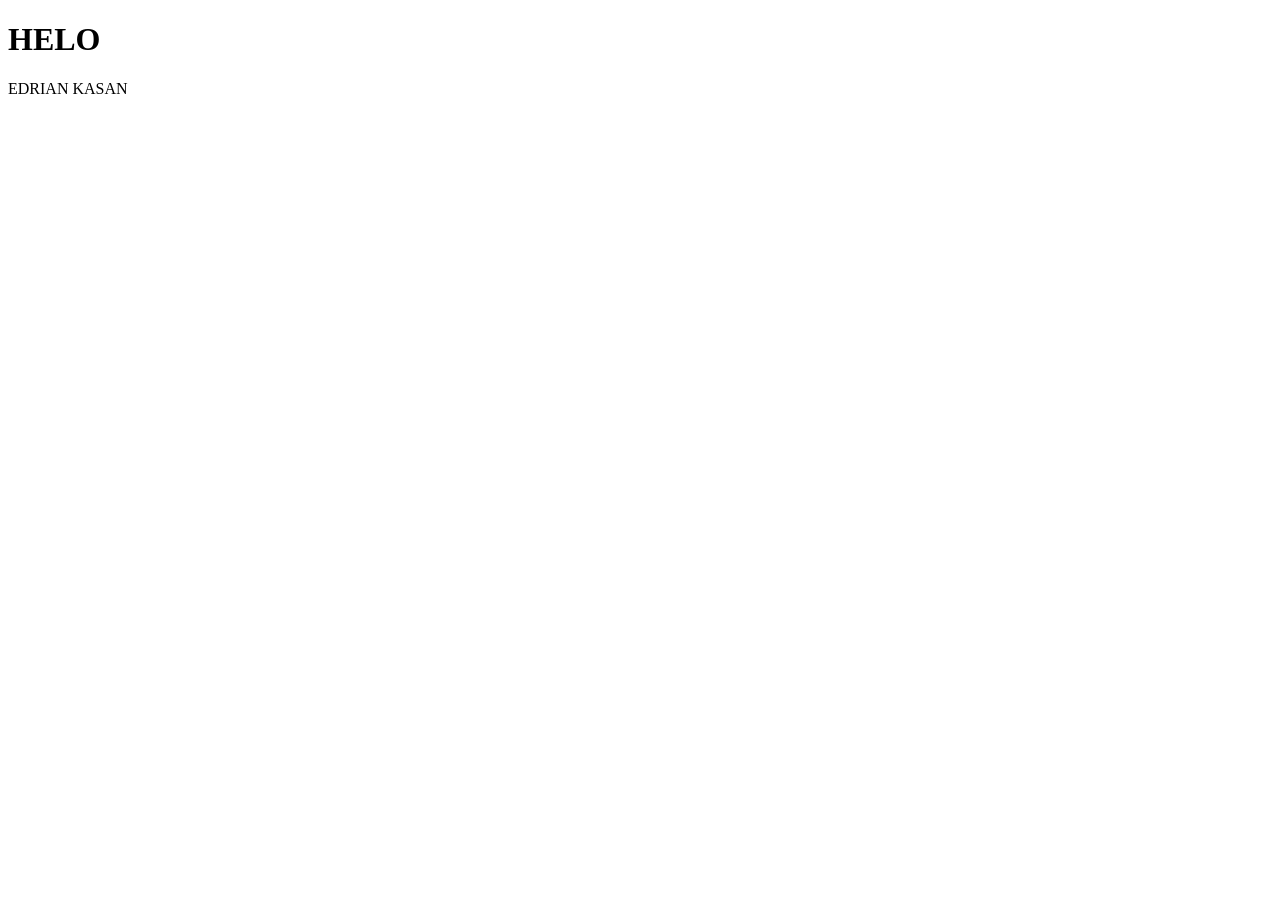
==== index.html @ af535d5a "adding index.html" ====
<!DOCTYPE html>
<html lang="en">
<head>
    <meta charset="UTF-8">
    <meta name="viewport" content="width=device-width, initial-scale=1.0">
    <title>Document</title>
</head>
<body>
    <h1>HELO</h1>
    <p>EDRIAN KASAN</p>
</body>
</html>
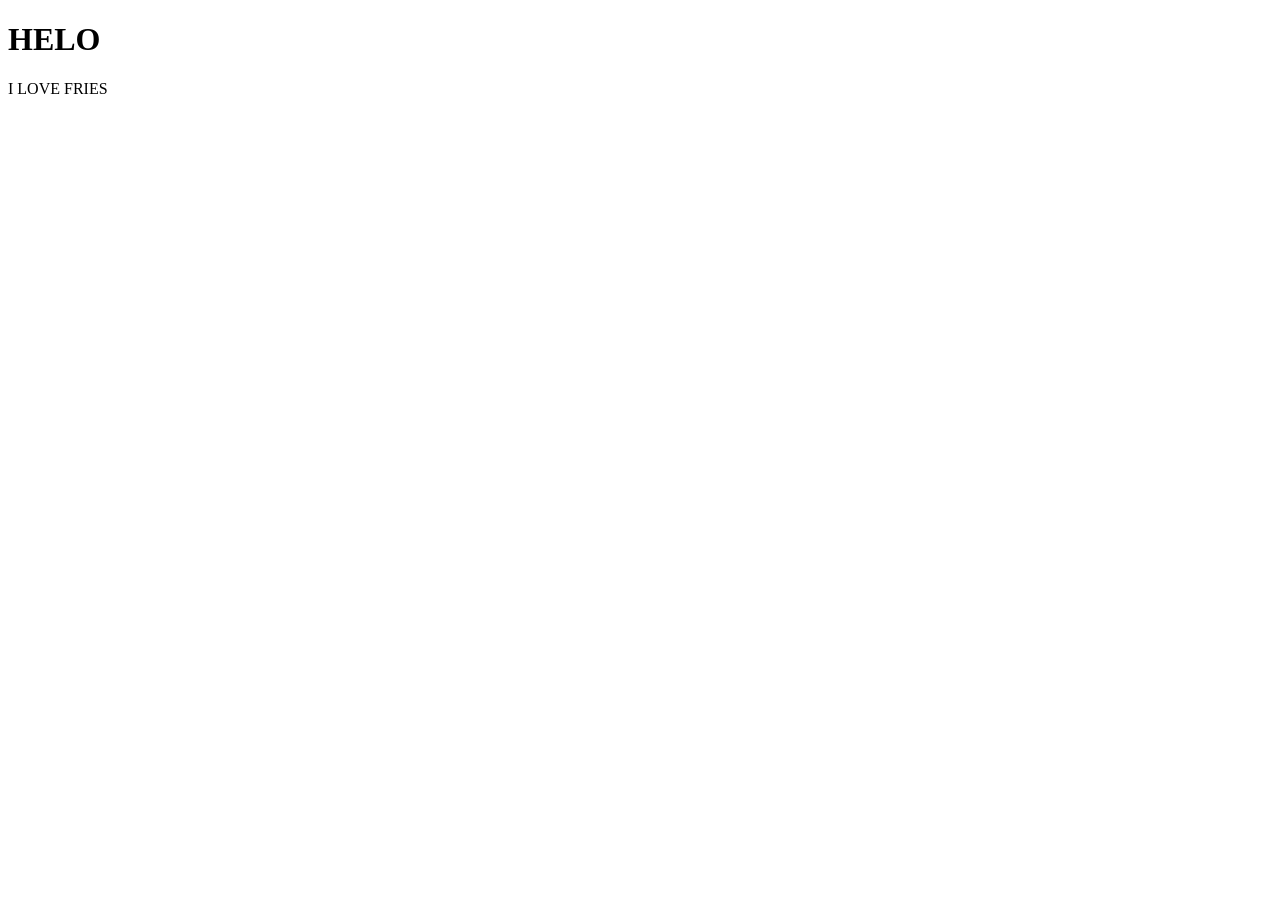
==== commit 6bd0692b: "change" ====
--- a/index.html
+++ b/index.html
@@ -7,6 +7,6 @@
 </head>
 <body>
     <h1>HELO</h1>
-    <p>EDRIAN KASAN</p>
+    <p>I LOVE FRIES</p>
 </body>
 </html>
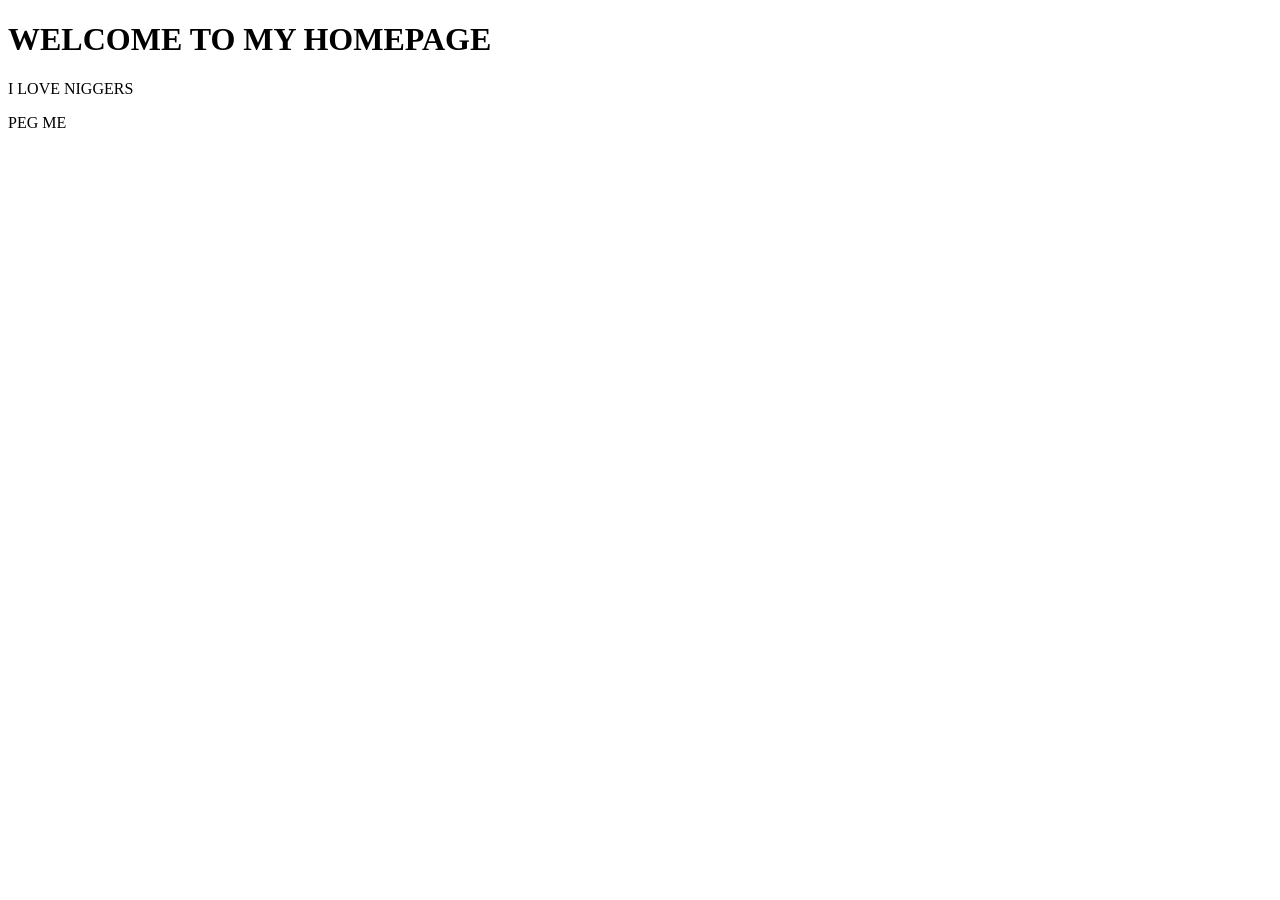
==== commit 39bffa2e: "for conflict" ====
--- a/index.html
+++ b/index.html
@@ -6,7 +6,8 @@
     <title>Document</title>
 </head>
 <body>
-    <h1>HELO</h1>
-    <p>I LOVE FRIES</p>
+    <h1>WELCOME TO MY HOMEPAGE</h1>
+    <p>I LOVE NIGGERS</p>
+    <p>PEG ME</p>
 </body>
 </html>
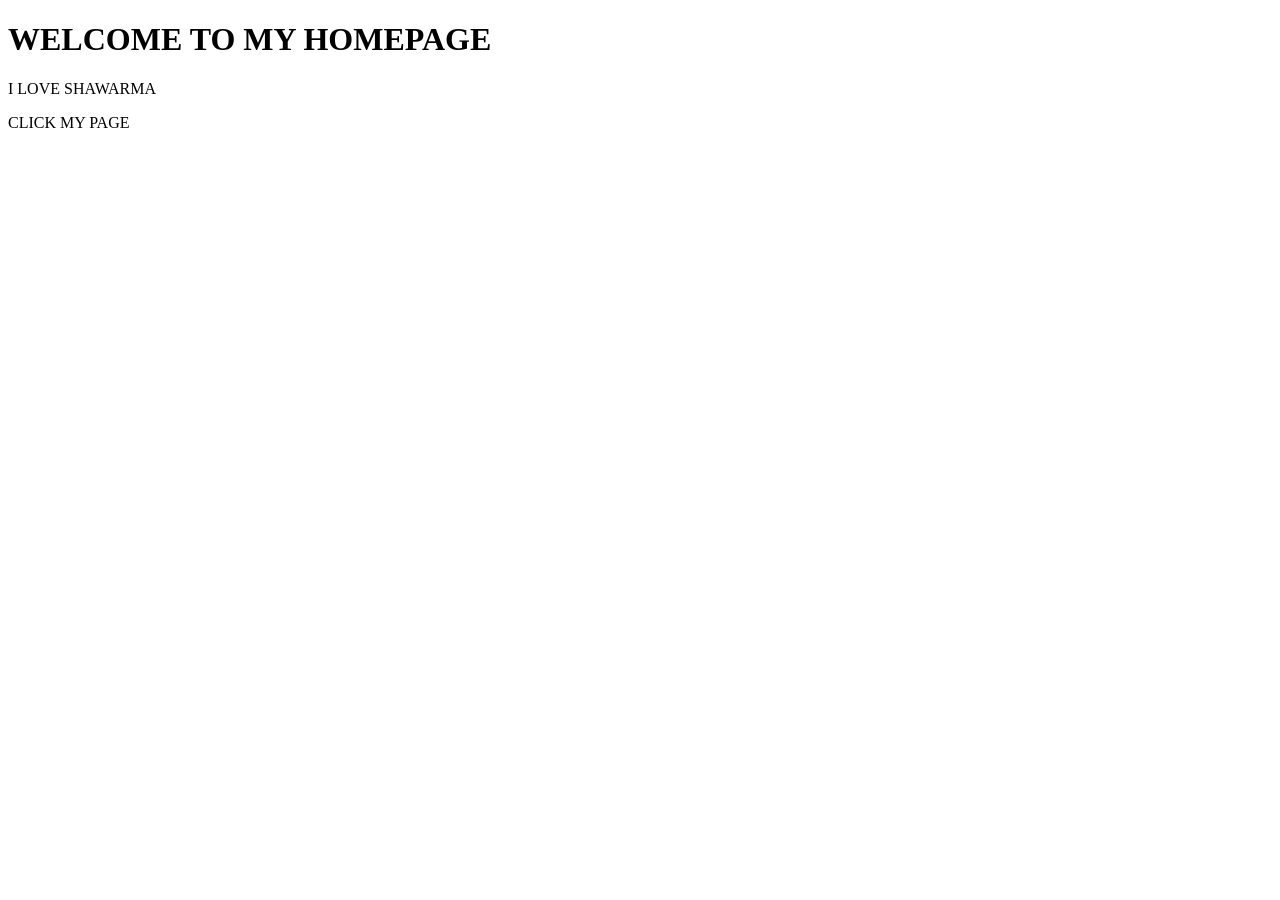
==== commit 826faa89: "for conflict" ====
--- a/index.html
+++ b/index.html
@@ -7,7 +7,7 @@
 </head>
 <body>
     <h1>WELCOME TO MY HOMEPAGE</h1>
-    <p>I LOVE NIGGERS</p>
-    <p>PEG ME</p>
+    <p>I LOVE SHAWARMA</p>
+    <p>CLICK MY PAGE</p>
 </body>
 </html>
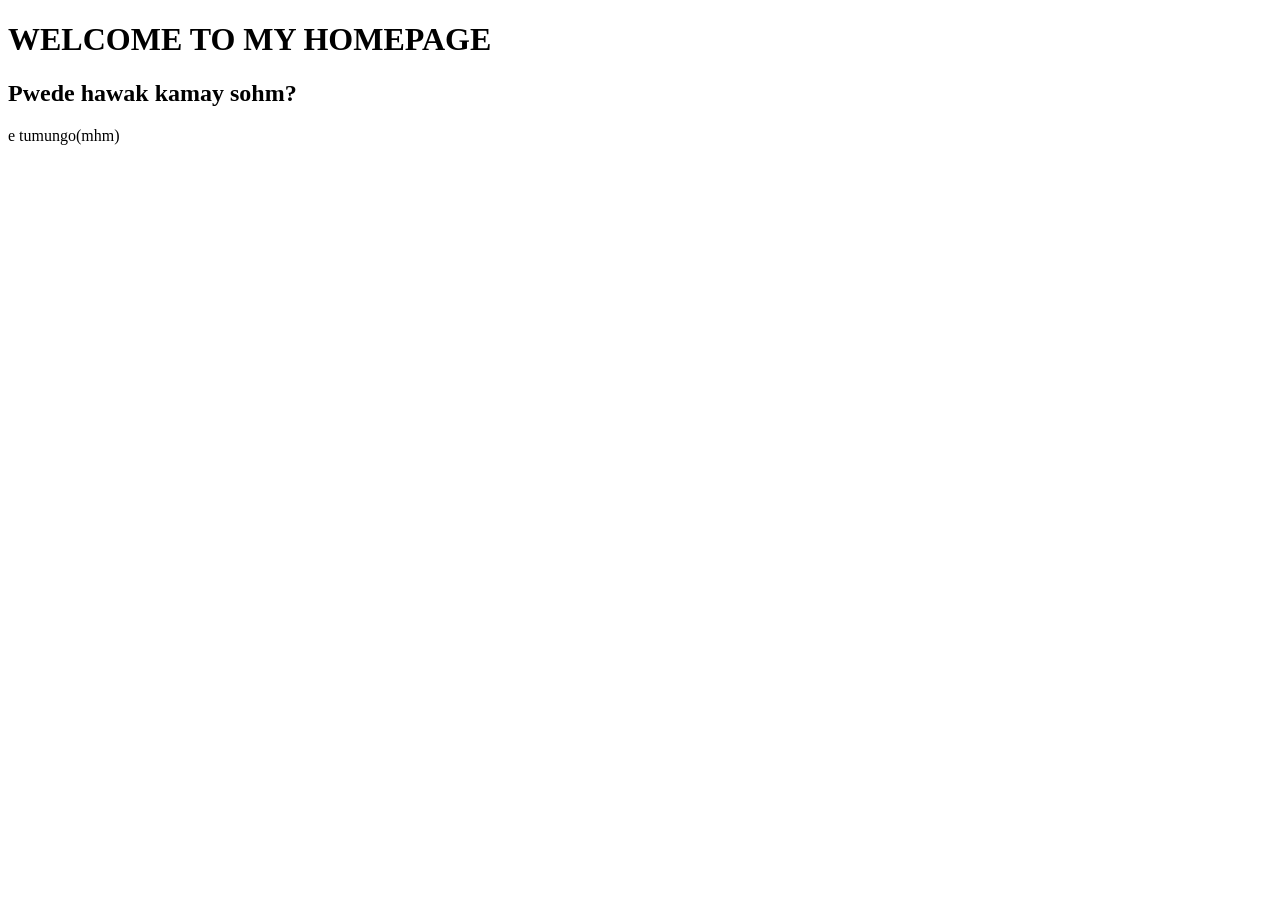
==== commit d7df9ad3: "asd" ====
--- a/index.html
+++ b/index.html
@@ -5,9 +5,14 @@
     <meta name="viewport" content="width=device-width, initial-scale=1.0">
     <title>Document</title>
 </head>
+
+<style>
+
+</style>
+
 <body>
     <h1>WELCOME TO MY HOMEPAGE</h1>
-    <p>I LOVE SHAWARMA</p>
-    <p>CLICK MY PAGE</p>
+    <h2>Pwede hawak kamay sohm?</h2>
+    <p>e tumungo(mhm)</p>
 </body>
 </html>
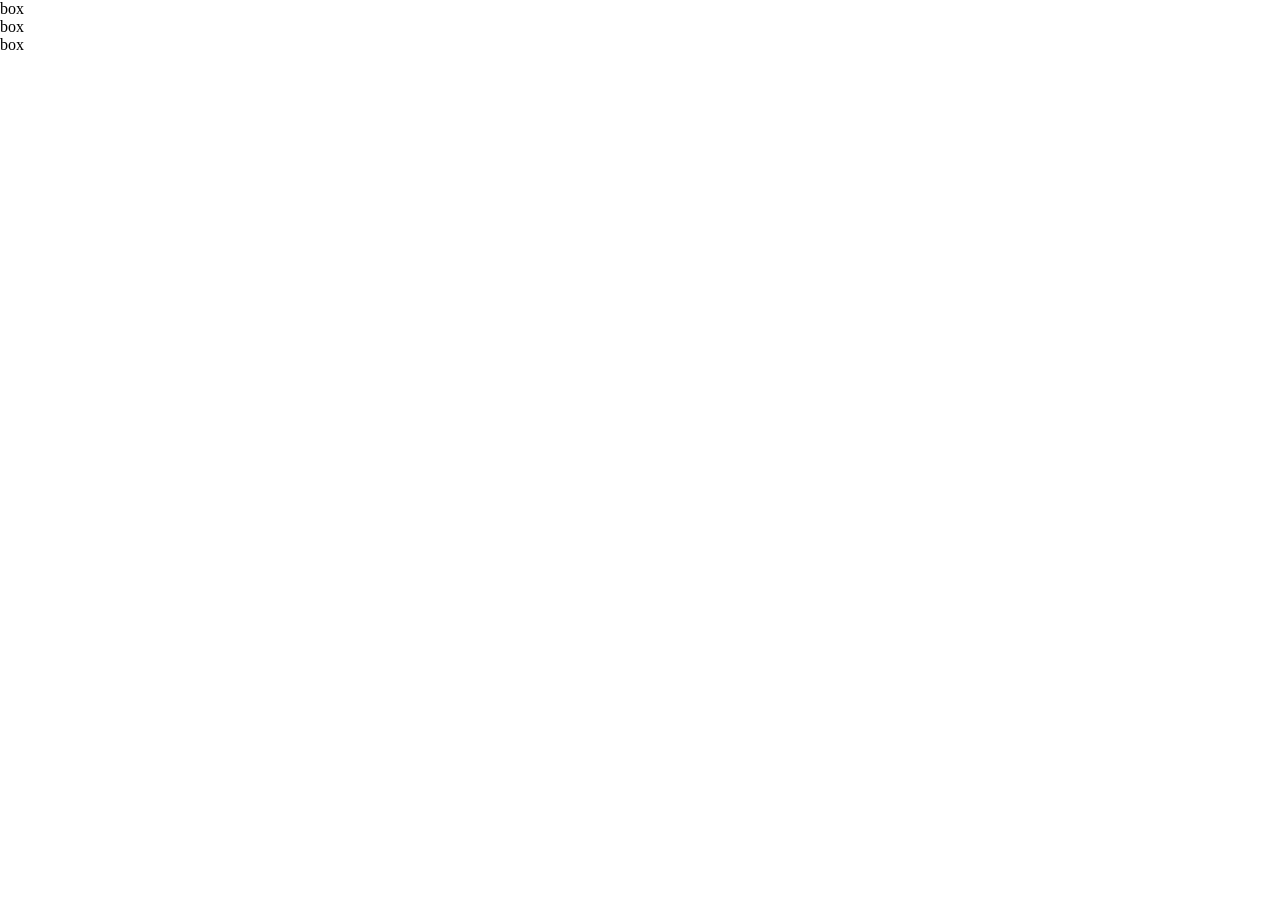
==== commit 17d03e3c: "asd" ====
--- a/index.html
+++ b/index.html
@@ -1,18 +1,31 @@
 <!DOCTYPE html>
 <html lang="en">
 <head>
-    <meta charset="UTF-8">
-    <meta name="viewport" content="width=device-width, initial-scale=1.0">
-    <title>Document</title>
+  <meta charset="UTF-8">
+  <meta name="viewport" content="width=device-width, initial-scale=1.0">
+  <title>Document</title>
 </head>
-
 <style>
 
+  * {
+    margin: 0;
+    padding: 0;
+    box-sizing: border-box;
+  }
+
+  .gitAct {
+    width: 100%;
+    height: 100vh;
+  }
+
 </style>
+<body>
+     
+  <div class="gitAct">
+    <p>box</p>
+    <p>box</p>
+    <p>box</p>
+  </div>
 
-<body>
-    <h1>WELCOME TO MY HOMEPAGE</h1>
-    <h2>Pwede hawak kamay sohm?</h2>
-    <p>e tumungo(mhm)</p>
 </body>
 </html>
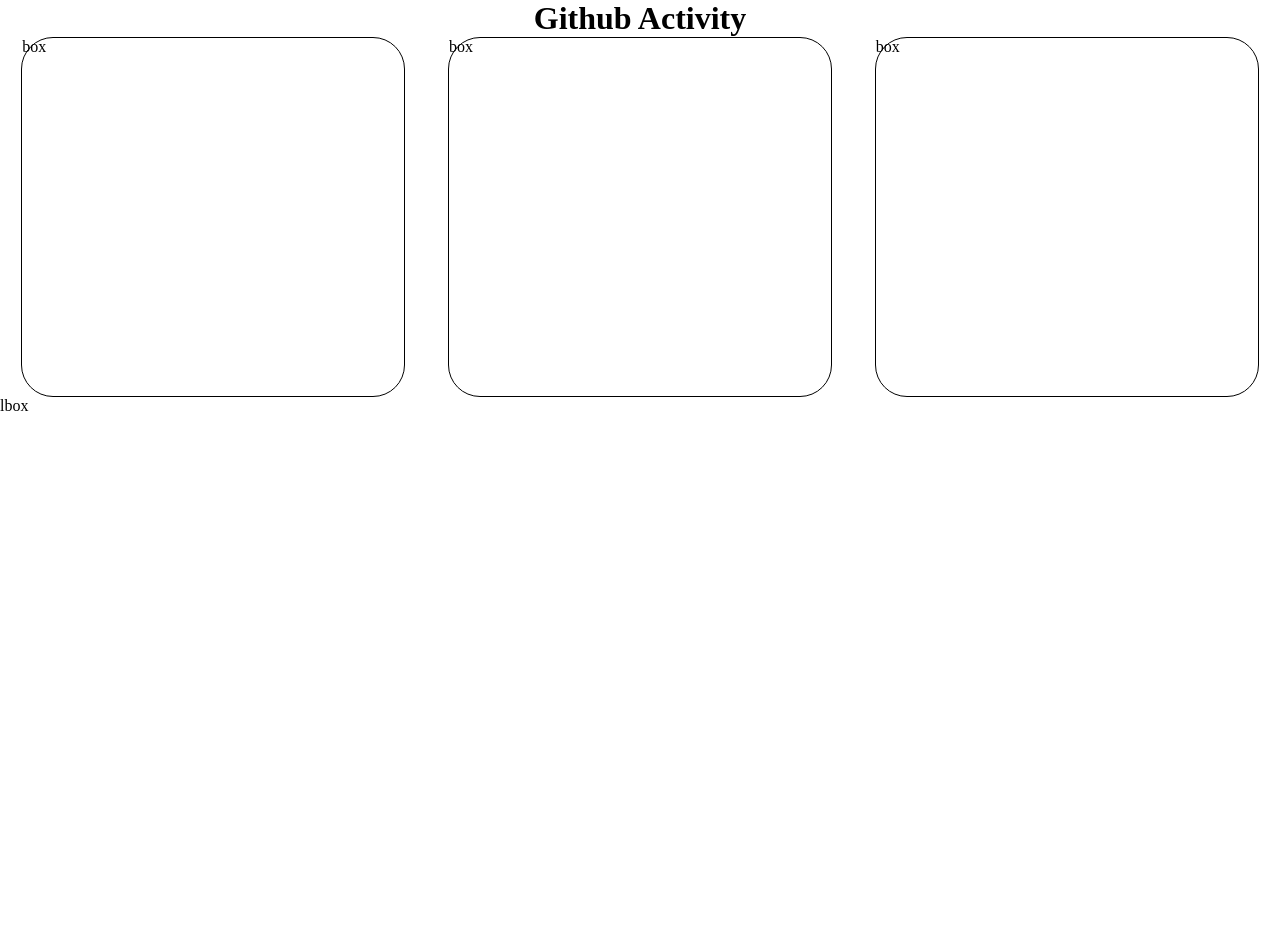
==== commit 7482f4fe: "asd" ====
--- a/index.html
+++ b/index.html
@@ -18,13 +18,42 @@
     height: 100vh;
   }
 
+  h1{
+    text-align: center;
+    height: 20%;
+    width: 100%;
+  }
+
+  .boxes {
+    width: 100%;
+    height: 40vh;
+    display: flex;
+    justify-content: space-around;
+    align-items: center;
+  }
+
+  .boxes p {
+    width: 30%;
+    height: 40vh;
+    border: 1px solid black;
+    border-radius: 2em;
+  }
+
+
 </style>
 <body>
+
+  <h1>Github Activity</h1>
      
   <div class="gitAct">
-    <p>box</p>
-    <p>box</p>
-    <p>box</p>
+    <div class="boxes">
+      <p>box</p>
+      <p>box</p>
+      <p>box</p>
+    </div>
+    <div class="longbox">
+      <p>lbox</p>
+    </div>
   </div>
 
 </body>
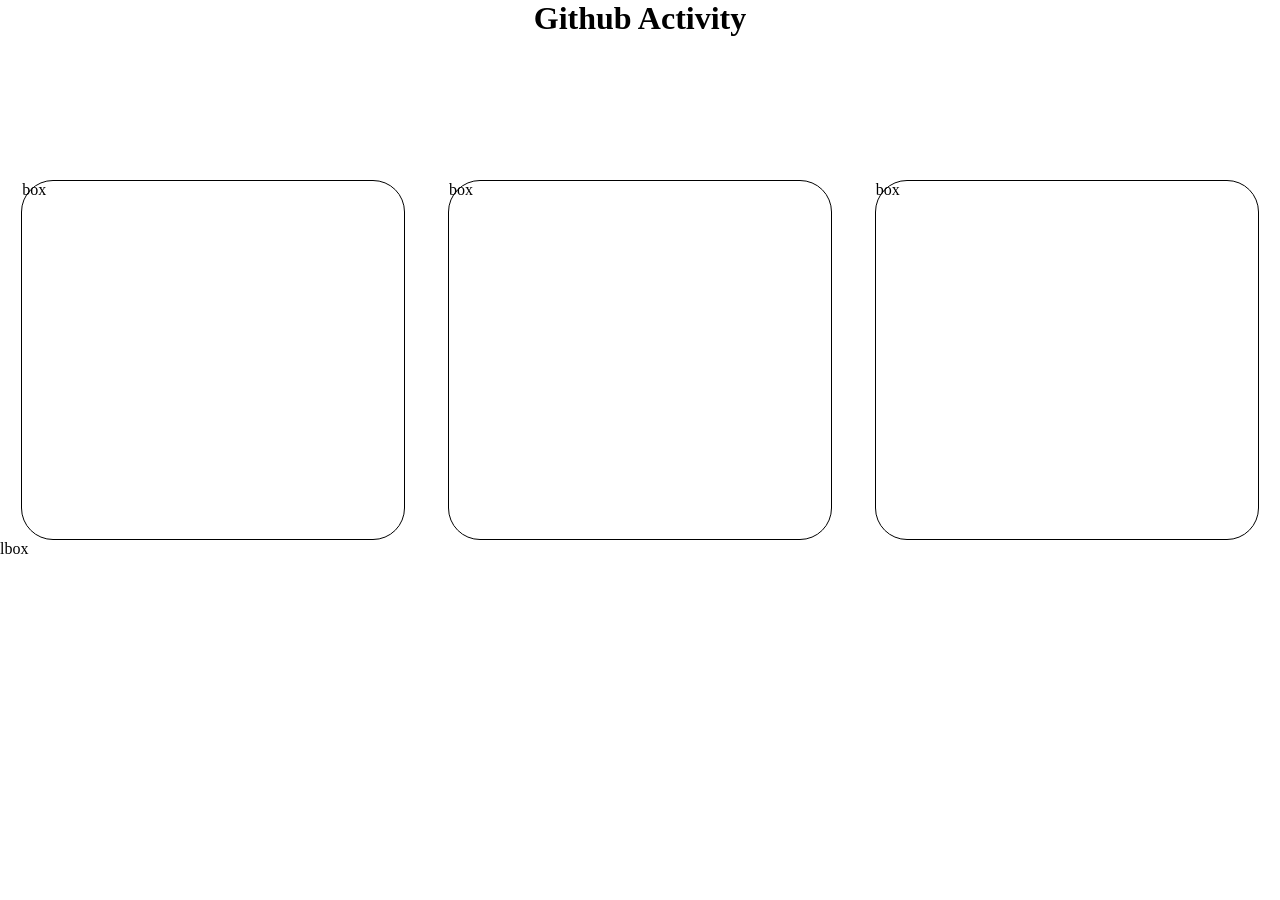
==== commit 546b012a: "asd" ====
--- a/index.html
+++ b/index.html
@@ -29,7 +29,7 @@
     height: 40vh;
     display: flex;
     justify-content: space-around;
-    align-items: center;
+    align-content: center;
   }
 
   .boxes p {
@@ -42,10 +42,8 @@
 
 </style>
 <body>
-
-  <h1>Github Activity</h1>
-     
   <div class="gitAct">
+    <h1>Github Activity</h1>
     <div class="boxes">
       <p>box</p>
       <p>box</p>
